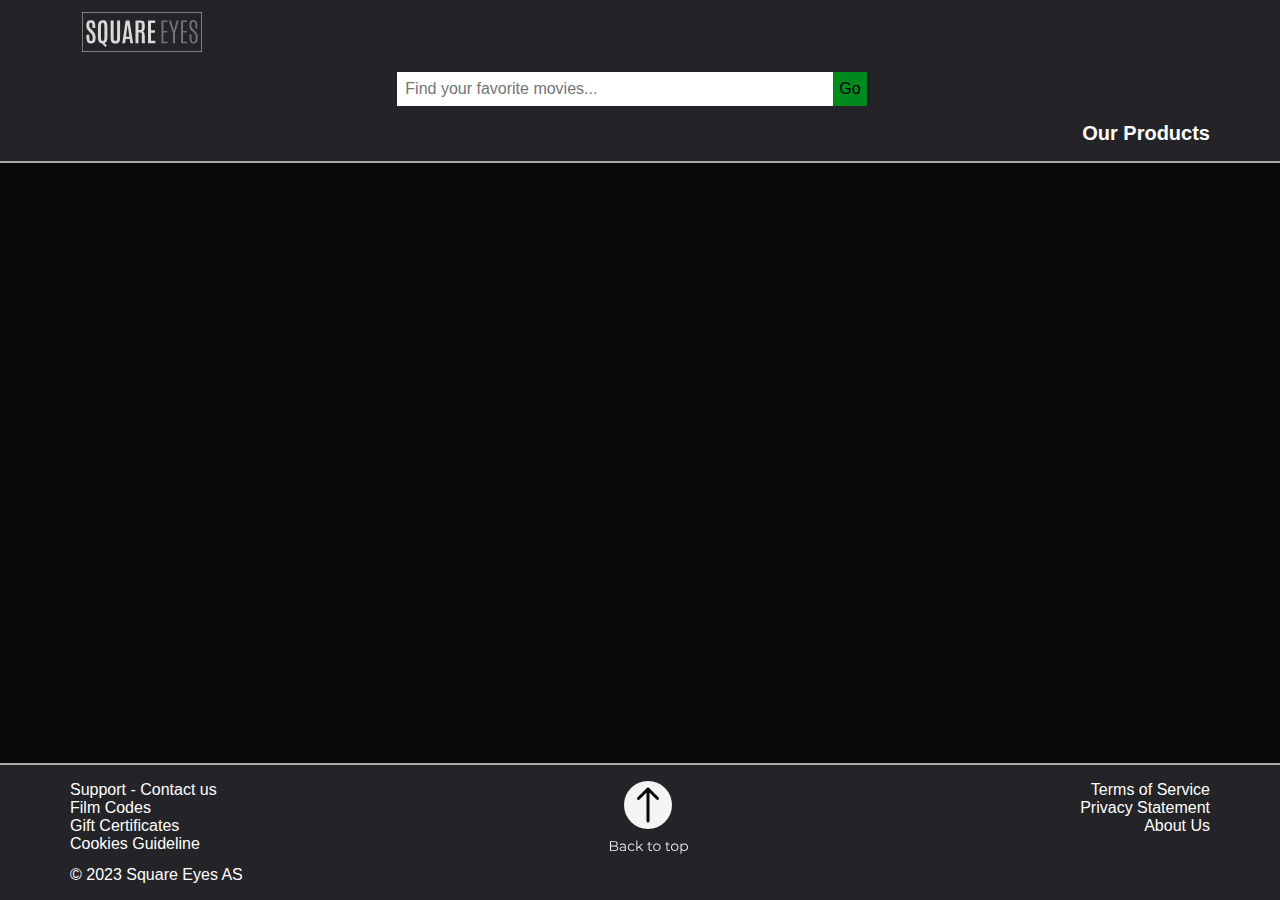
==== index.html @ c1a1bd99 "Added baseline header and footer and its relevant html and css" ====
<!DOCTYPE html>
<html lang="en" style="scroll-behavior: smooth;">
<head>
    <title>Square Eyes | Front Page</title>
    <meta charset="UTF-8" />
    <meta name="description" content="Square Eyes lets you view all your favorite movies whenever, wherever you want!" charset="UTF-8" />
    <meta name="author" content="Square Eyes AS" />
    <meta name="viewport" content="width device-width, initial-scale=1.0" />
    <meta property="og:title" content="Square Eyes" />
    <meta property="og:url" content="https" />
    <meta property="og:image" content="" />
    <link rel="apple-touch-icon" sizes="180x180"href="img/favicon/apple-touch-icon.png" />
    <link rel="apple-touch-icon" sizes="192x192" href="img/favicon/android-chrome-192x192.png" />
    <link rel="apple-touch-icon" sizes="512x512" href="img/favicon/android-chrome-512x512.png" />
    <link rel="icon" type="image/png" sizes="32x32" href="img/favicon/favicon-32x32.png" />
    <link rel="icon" type="image/png" sizes="16x16" href="img/favicon/favicon-16x16.png" />
    <link rel="stylesheet" type="text/css" href="styles.css" />
</head>
<body>

    <header>
        <nav class="navbar"  id="topofpage">
            <img src="img/logo.svg" width="144" height="40" style="margin-left: 70px; margin-top: 12px;margin-bottom: 8px;" />
            <span class="search-container">
                <input type="text" placeholder="Find your favorite movies..." name="search" />
                <button type="submit">Go</button>
            </span>
            <a href="productlist.html" class="navbtn">Our Products</a>
        </nav>
    </header>

    <footer class="footerc">
        <aside class="lfoot">
            <a href="contact.html">Support - Contact us</a>
            <a href="#">Film Codes</a>
            <a href="#">Gift Certificates</a>
            <a href="#">Cookies Guideline</a>
        </aside>
        <aside class="rfoot">
            <a href="#">Terms of Service</a>
            <a href="#">Privacy Statement</a>
            <a href="about.html">About Us</a>
        </aside>
        <div class="backtotop">
            <a href="#topofpage" style="margin: 0 auto;"><img src="img/icons/uparrow.svg" width=81" height="73" /></a>
        </div>
        <p id="copyright">&copy; 2023 Square Eyes AS</p>
    </footer>
</body>
</html>
---- styles.css ----
body {
    margin: 0;
    background-color: #09090B;
    font-family: 'Segoe UI', Tahoma, Geneva, Verdana, sans-serif;
    min-height: 100vh;
    display: flex;
    flex-direction: column;
}
#topofpage {
    margin: auto;
}
#copyright {
    margin-top: 8px;
}
a {
    display: block;
    color: #FFFFFF;
    text-decoration: none;
}

a:hover {
    text-decoration: underline;
}

a:active {
    text-decoration: underline;
    text-decoration-color: #CA0000;
}

.navbar {
    position: sticky;
    overflow: hidden;
    background-color: #242428;
    color: #FFFFFF;
    border-bottom: 2px;
    border-color: #AAAAAA;
    border-bottom-style: solid;
}

.navbar .search-container {
    display: flex;
    justify-content: center;
}

.navbar .search-container button {
    float: right;
    margin-top: 8px;
    margin-right: 16px;
    background: #008a1e;
    font-size: 16px;
    border: none;
    cursor: pointer;
}

.navbar .search-container button:hover {
    background: #00b12f;
}

.navbar input[type=text] {
    padding: 8px;
    border: none;
    margin-top: 8px;
    font-size: 16px;
    width: 420px;
}

.footerc {
    margin-top: auto;
    background-color: #242428;
    color: #FFFFFF;
    border-top: 2px;
    border-color: #AAAAAA;
    border-top-style: solid;
    padding-left: 70px;
    padding-right: 70px;
    padding-top: 16px;
}

.lfoot {
    float: left;
    display: inline;
}

.rfoot {
    float: right;
    text-align: right;
    display: inline;
}

.backtotop {
    display: flex;
}

.navbtn {
    color: #FFFFFF;
    font-size: 20px;
    font-weight: 600;
    border: none;
    padding: 16px 70px 16px 16px;
    display: inline;
    float: right;
    text-align: center;
    cursor: pointer;
}

.navbtn a:hover {
    text-decoration: underline;
    text-decoration-color: #CA0000;
}

.navbtn a.active {
    text-decoration: underline;
    text-decoration-color: #CA0000;
}
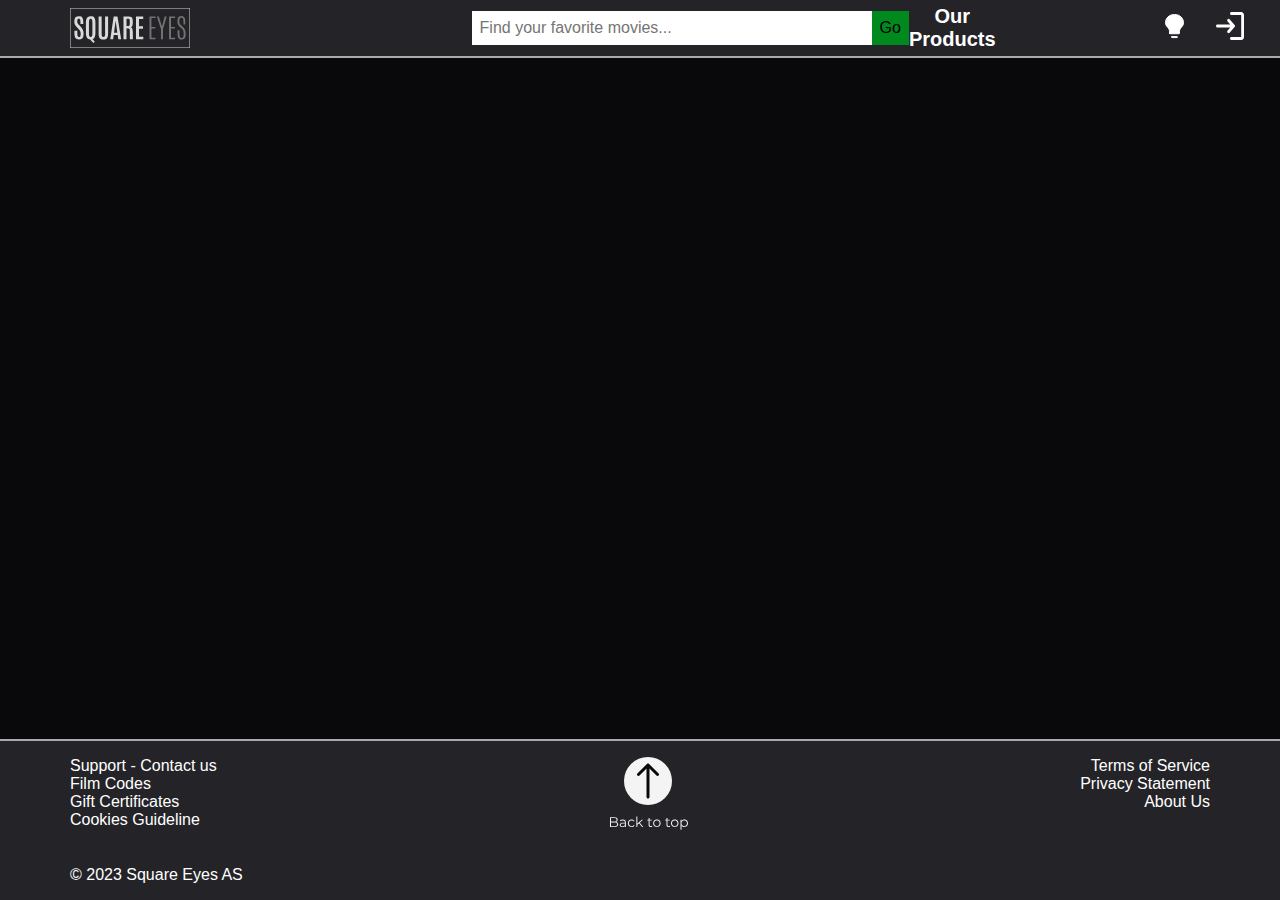
==== commit e2b00fc7: "Finished navbar and footer html and css" ====
--- a/index.html
+++ b/index.html
@@ -19,16 +19,19 @@
 <body>
 
     <header>
-        <nav class="navbar"  id="topofpage">
-            <img src="img/logo.svg" width="144" height="40" style="margin-left: 70px; margin-top: 12px;margin-bottom: 8px;" />
-            <span class="search-container">
+        <nav id="topofpage" class="navbar"  >
+            <img src="img/logo.svg" width="144" height="40" style="margin-left: 70px; margin-top: 8px; margin-bottom: 8px;" />
+            <div class="search-container">
                 <input type="text" placeholder="Find your favorite movies..." name="search" />
                 <button type="submit">Go</button>
-            </span>
+            </div>
             <a href="productlist.html" class="navbtn">Our Products</a>
+            <a href="#" class="navicons"><img src="img/icons/lightD.svg" width="auto" height="auto" /></a>
+            <a href="#" class="navicons"><img src="img/icons/loginD.svg" width="auto" height="auto" style="margin-right: 56px;" /></a>
         </nav>
     </header>
-
+    <main>
+    </main>
     <footer class="footerc">
         <aside class="lfoot">
             <a href="contact.html">Support - Contact us</a>
--- a/styles.css
+++ b/styles.css
@@ -7,10 +7,10 @@
     flex-direction: column;
 }
 #topofpage {
-    margin: auto;
+    display: flex;
 }
 #copyright {
-    margin-top: 8px;
+    margin-top: 32px;
 }
 a {
     display: block;
@@ -30,6 +30,7 @@
 .navbar {
     position: sticky;
     overflow: hidden;
+    display: flex;
     background-color: #242428;
     color: #FFFFFF;
     border-bottom: 2px;
@@ -39,13 +40,21 @@
 
 .navbar .search-container {
     display: flex;
-    justify-content: center;
+    margin: 0 auto 0 22%;
+}
+
+.navbar input[type=text] {
+    padding: 8px;
+    border: none;
+    margin: auto;
+    font-size: 16px;
+    width: 30vw;
 }
 
 .navbar .search-container button {
     float: right;
-    margin-top: 8px;
-    margin-right: 16px;
+    padding: 8px;
+    margin: auto;
     background: #008a1e;
     font-size: 16px;
     border: none;
@@ -56,12 +65,28 @@
     background: #00b12f;
 }
 
-.navbar input[type=text] {
-    padding: 8px;
+.navbtn {
+    display: flex;
+    color: #FFFFFF;
+    font-size: 20px;
+    font-weight: 600;
     border: none;
-    margin-top: 8px;
-    font-size: 16px;
-    width: 420px;
+    margin: auto 12% auto auto;
+    text-align: center;
+    cursor: pointer;
+}
+
+.navbtn a:hover {
+    text-decoration: underline;
+    text-decoration-color: #CA0000;
+}
+
+.navbtn a.active {
+    text-decoration: underline;
+    text-decoration-color: #CA0000;
+}
+.navicons {
+    margin: auto 16px;
 }
 
 .footerc {
@@ -91,24 +116,3 @@
     display: flex;
 }
 
-.navbtn {
-    color: #FFFFFF;
-    font-size: 20px;
-    font-weight: 600;
-    border: none;
-    padding: 16px 70px 16px 16px;
-    display: inline;
-    float: right;
-    text-align: center;
-    cursor: pointer;
-}
-
-.navbtn a:hover {
-    text-decoration: underline;
-    text-decoration-color: #CA0000;
-}
-
-.navbtn a.active {
-    text-decoration: underline;
-    text-decoration-color: #CA0000;
-}
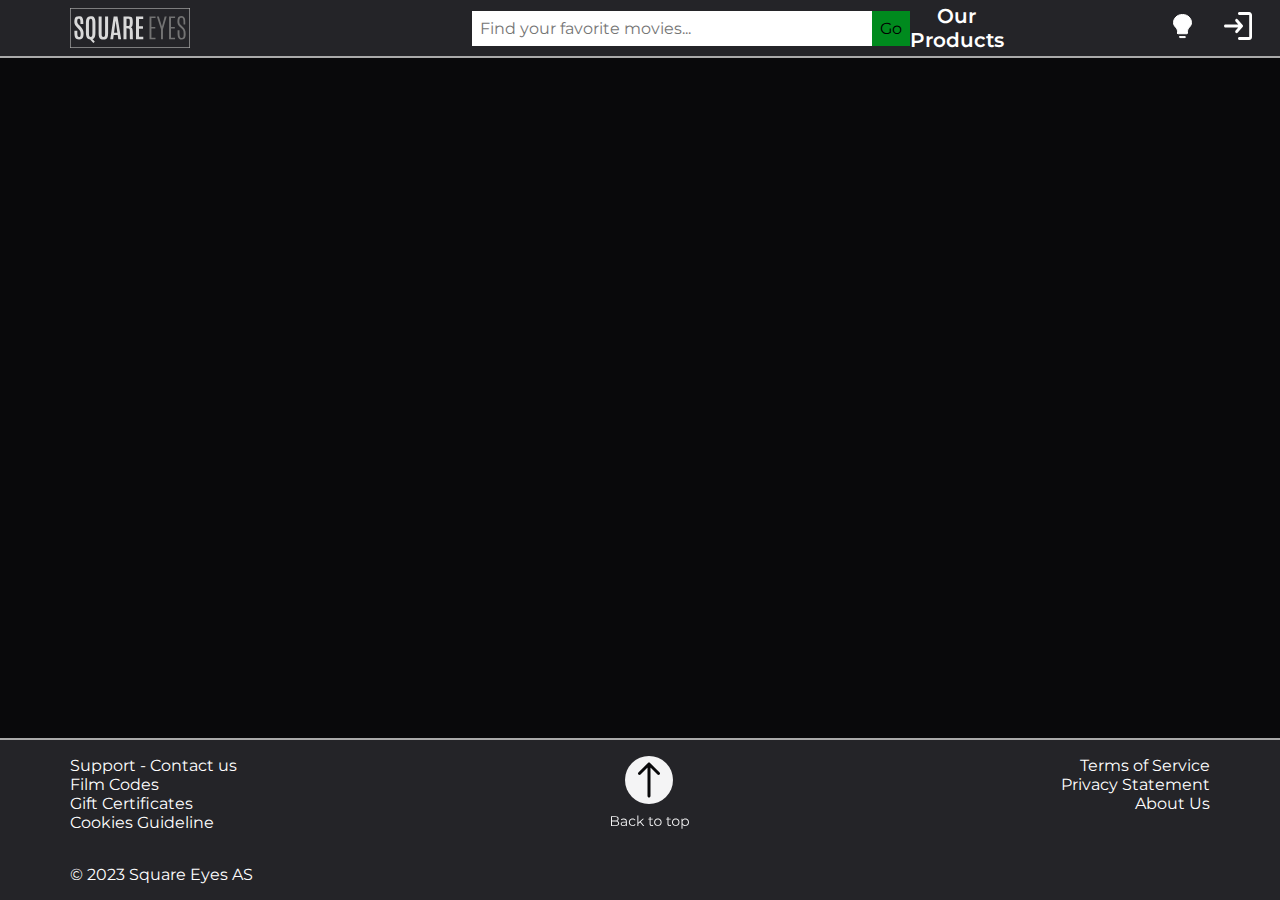
==== commit eb5f2e84: "Fixed small issues" ====
--- a/index.html
+++ b/index.html
@@ -2,6 +2,9 @@
 <html lang="en" style="scroll-behavior: smooth;">
 <head>
     <title>Square Eyes | Front Page</title>
+    <link rel="preconnect" href="https://fonts.googleapis.com">
+    <link rel="preconnect" href="https://fonts.gstatic.com" crossorigin>
+    <link href="https://fonts.googleapis.com/css2?family=Montserrat:ital,wght@0,300;0,400;1,400&display=swap" rel="stylesheet">
     <meta charset="UTF-8" />
     <meta name="description" content="Square Eyes lets you view all your favorite movies whenever, wherever you want!" charset="UTF-8" />
     <meta name="author" content="Square Eyes AS" />
--- a/styles.css
+++ b/styles.css
@@ -1,17 +1,31 @@
+/* --- * relates its values to EVERYTHING on the site --- */
+
+* {
+    font-family: 'Montserrat', sans-serif;
+}
+
+/* --- MAIN BODY CSS VALUES --- */
+
 body {
     margin: 0;
     background-color: #09090B;
-    font-family: 'Segoe UI', Tahoma, Geneva, Verdana, sans-serif;
     min-height: 100vh;
     display: flex;
     flex-direction: column;
 }
+
+/* --- ID VALUES --- */
+
 #topofpage {
     display: flex;
 }
+
 #copyright {
     margin-top: 32px;
 }
+
+/* --- ALL GENERAL ANCHOR CSS VALUES. CAN BE OVERWRITTEN BY SPECIFYING WHAT KIND OF ANCHOR WE GIVE VALUES TO --- */
+
 a {
     display: block;
     color: #FFFFFF;
@@ -27,8 +41,12 @@
     text-decoration-color: #CA0000;
 }
 
+/* --- NAVIGATIONBAR CSS VALUES --- */
+
 .navbar {
-    position: sticky;
+    width: 100%;
+    position: fixed;
+    z-index: 2; 
     overflow: hidden;
     display: flex;
     background-color: #242428;
@@ -89,7 +107,58 @@
     margin: auto 16px;
 }
 
+/* --- SIDEBAR ELEMENT --- */
+
+.sidenav {
+    height: 100%;
+    width: 280px;
+    position: fixed;
+    z-index: 1;
+    top: 0;
+    left: 0;
+    overflow-x: hidden;
+    padding-top: 56px;
+    background-color: #242428;
+    border-right: 2px;
+    border-right-style: solid;
+    border-color: #666;
+}
+
+.sidenav a {
+    padding-top: 16px;
+    padding-bottom: 16px;
+    padding-left: 70px;
+    border: 1px;
+    border-style: solid;
+    border-color: #AAA;
+    text-decoration: none;
+    font-size: 14px;
+    font-weight: 600;
+    color: #FFFFFF;
+    display: block;
+}
+
+.sidenav a:hover {
+    background-color: #666666;
+}
+
+.sidenav a:active {
+    background-color: #AAA;
+    color: #CA0000;
+}
+
+/* --- PRODUCT PAGE LIST CSS STYLE VALUES --- */
+
+.listpage {
+    margin-left: 280px;
+    padding: 0px 10px;
+}
+
+
+/* --- FOOTER CONTAINER CSS VALUES --- */
+
 .footerc {
+    z-index: 2;
     margin-top: auto;
     background-color: #242428;
     color: #FFFFFF;
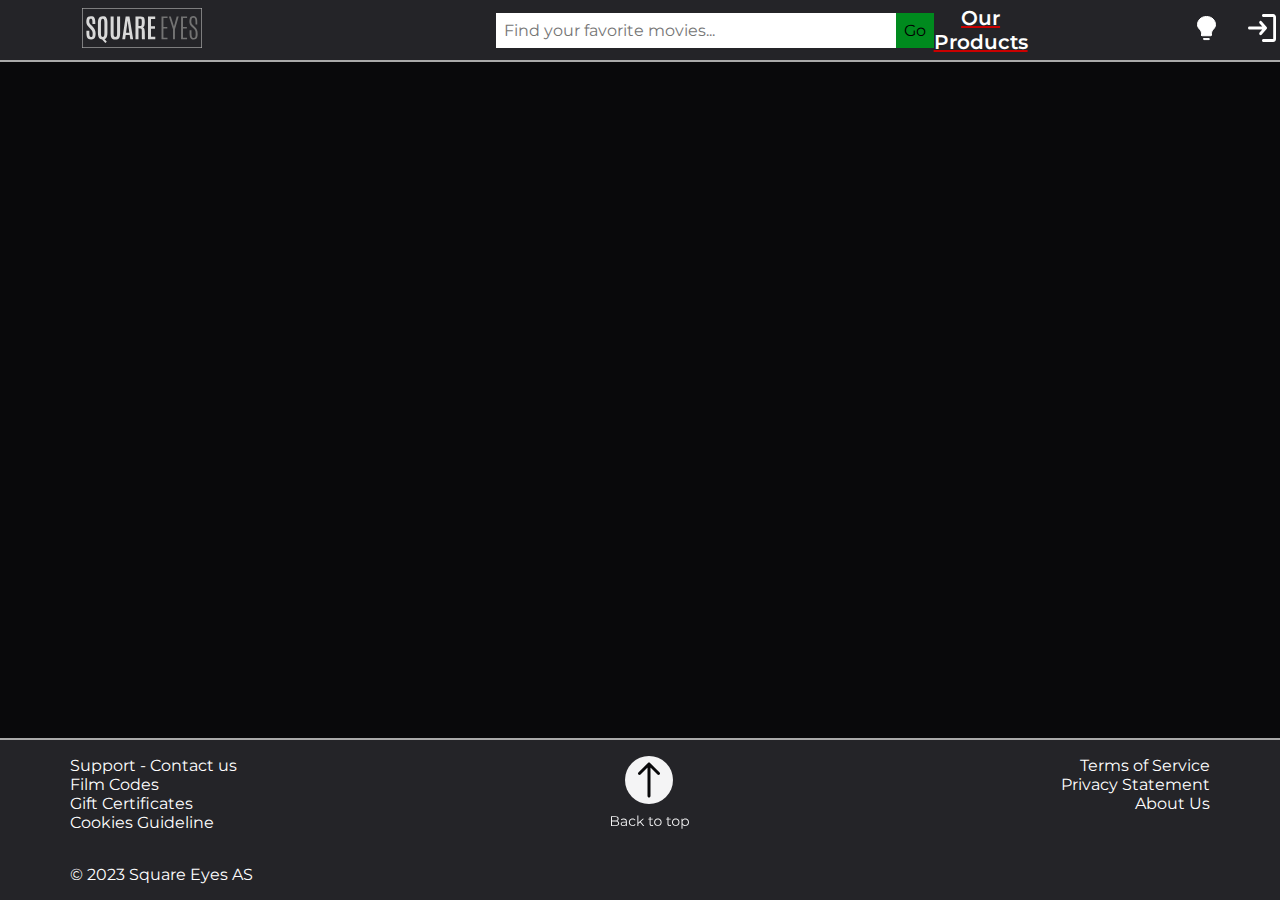
==== commit 7d56091b: "Fixed" ====
--- a/index.html
+++ b/index.html
@@ -22,13 +22,14 @@
 <body>
 
     <header>
-        <nav id="topofpage" class="navbar"  >
-            <img src="img/logo.svg" width="144" height="40" style="margin-left: 70px; margin-top: 8px; margin-bottom: 8px;" />
+        <span id="topofpage"></span>
+        <nav class="navbar">
+            <a href="index.html"><img src="img/logo.svg" width="144" height="40" style="margin-left: 70px; margin-top: 8px; margin-bottom: 8px;" /></a>
             <div class="search-container">
                 <input type="text" placeholder="Find your favorite movies..." name="search" />
                 <button type="submit">Go</button>
             </div>
-            <a href="productlist.html" class="navbtn">Our Products</a>
+            <a href="productlist.html" class="navbtncurrent">Our Products</a>
             <a href="#" class="navicons"><img src="img/icons/lightD.svg" width="auto" height="auto" /></a>
             <a href="#" class="navicons"><img src="img/icons/loginD.svg" width="auto" height="auto" style="margin-right: 56px;" /></a>
         </nav>
--- a/styles.css
+++ b/styles.css
@@ -18,6 +18,12 @@
 
 #topofpage {
     display: flex;
+}
+
+#logo {
+    width: auto;
+    height: auto;
+    
 }
 
 #copyright {
@@ -49,6 +55,7 @@
     z-index: 2; 
     overflow: hidden;
     display: flex;
+    flex-direction: row;
     background-color: #242428;
     color: #FFFFFF;
     border-bottom: 2px;
@@ -94,12 +101,25 @@
     cursor: pointer;
 }
 
+.navbtncurrent {
+    display: flex;
+    color: #FFFFFF;
+    font-size: 20px;
+    font-weight: 600;
+    border: none;
+    margin: auto 12% auto auto;
+    text-align: center;
+    cursor: pointer;
+    text-decoration: underline;
+    text-decoration-color: #CA0000;
+}
+
 .navbtn a:hover {
     text-decoration: underline;
-    text-decoration-color: #CA0000;
-}
-
-.navbtn a.active {
+    text-decoration-color: #fff;
+}
+
+.navbtn a:active {
     text-decoration: underline;
     text-decoration-color: #CA0000;
 }
@@ -125,10 +145,13 @@
 }
 
 .sidenav a {
-    padding-top: 16px;
-    padding-bottom: 16px;
+    padding-top: 6px;
+    padding-bottom: 6px;
     padding-left: 70px;
-    border: 1px;
+    border-top: 0px;
+    border-left: 0px;
+    border-right: 1px;
+    border-bottom: 1px;
     border-style: solid;
     border-color: #AAA;
     text-decoration: none;
@@ -147,10 +170,47 @@
     color: #CA0000;
 }
 
+#favoritescat {
+    font-size: 24px;
+}
+
+#actioncat {
+    font-size: 24px;
+
+}
+#dramacat {
+    font-size: 24px;
+}
+
+#horrorcat {
+    font-size: 24px;
+
+}
+#thrillercat {
+    font-size: 24px;
+}
+
+#comedycat {
+    font-size: 24px;
+}
+
+#scificat {
+    font-size: 24px;
+}
+
+#romancecat {
+    font-size: 24px;
+}
+
+#fantasycat {
+    font-size: 24px;
+}
+
 /* --- PRODUCT PAGE LIST CSS STYLE VALUES --- */
 
 .listpage {
-    margin-left: 280px;
+    margin-top: auto;
+    margin-left: 324px;
     padding: 0px 10px;
 }
 
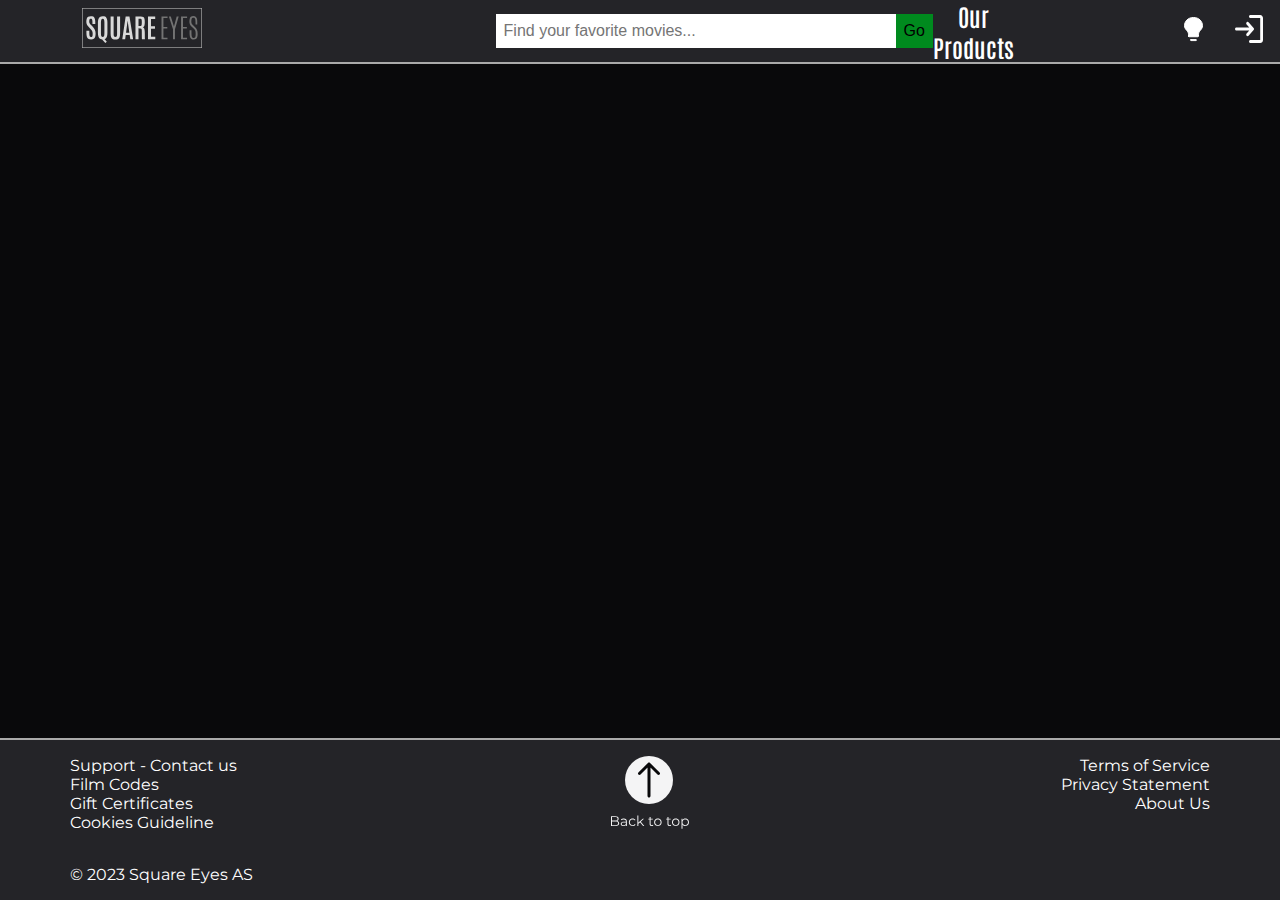
==== commit 5042facc: "Fixed back to top button on all pages" ====
--- a/index.html
+++ b/index.html
@@ -4,7 +4,7 @@
     <title>Square Eyes | Front Page</title>
     <link rel="preconnect" href="https://fonts.googleapis.com">
     <link rel="preconnect" href="https://fonts.gstatic.com" crossorigin>
-    <link href="https://fonts.googleapis.com/css2?family=Montserrat:ital,wght@0,300;0,400;1,400&display=swap" rel="stylesheet">
+    <link href="https://fonts.googleapis.com/css2?family=Antonio:wght@400;700&family=Montserrat:wght@300;400;500;700&display=swap" rel="stylesheet">
     <meta charset="UTF-8" />
     <meta name="description" content="Square Eyes lets you view all your favorite movies whenever, wherever you want!" charset="UTF-8" />
     <meta name="author" content="Square Eyes AS" />
@@ -29,12 +29,13 @@
                 <input type="text" placeholder="Find your favorite movies..." name="search" />
                 <button type="submit">Go</button>
             </div>
-            <a href="productlist.html" class="navbtncurrent">Our Products</a>
+            <a href="productlist.html" class="navbtn">Our Products</a>
             <a href="#" class="navicons"><img src="img/icons/lightD.svg" width="auto" height="auto" /></a>
             <a href="#" class="navicons"><img src="img/icons/loginD.svg" width="auto" height="auto" style="margin-right: 56px;" /></a>
         </nav>
     </header>
     <main>
+        
     </main>
     <footer class="footerc">
         <aside class="lfoot">
--- a/styles.css
+++ b/styles.css
@@ -1,8 +1,6 @@
 /* --- * relates its values to EVERYTHING on the site --- */
-
-* {
-    font-family: 'Montserrat', sans-serif;
-}
+/* font-family: 'Antonio', sans-serif;
+font-family: 'Montserrat', sans-serif; */
 
 /* --- MAIN BODY CSS VALUES --- */
 
@@ -12,6 +10,7 @@
     min-height: 100vh;
     display: flex;
     flex-direction: column;
+    font-family: 'Montserrat', sans-serif;
 }
 
 /* --- ID VALUES --- */
@@ -92,8 +91,9 @@
 
 .navbtn {
     display: flex;
-    color: #FFFFFF;
-    font-size: 20px;
+    font-family: 'Antonio', sans-serif;
+    color: #FFFFFF;
+    font-size: 24px;
     font-weight: 600;
     border: none;
     margin: auto 12% auto auto;
@@ -102,9 +102,9 @@
 }
 
 .navbtncurrent {
-    display: flex;
-    color: #FFFFFF;
-    font-size: 20px;
+    color: #FFFFFF;
+    font-family: 'Antonio', sans-serif;
+    font-size: 24px;
     font-weight: 600;
     border: none;
     margin: auto 12% auto auto;
@@ -142,6 +142,7 @@
     border-right: 2px;
     border-right-style: solid;
     border-color: #666;
+    align-items: center;
 }
 
 .sidenav a {
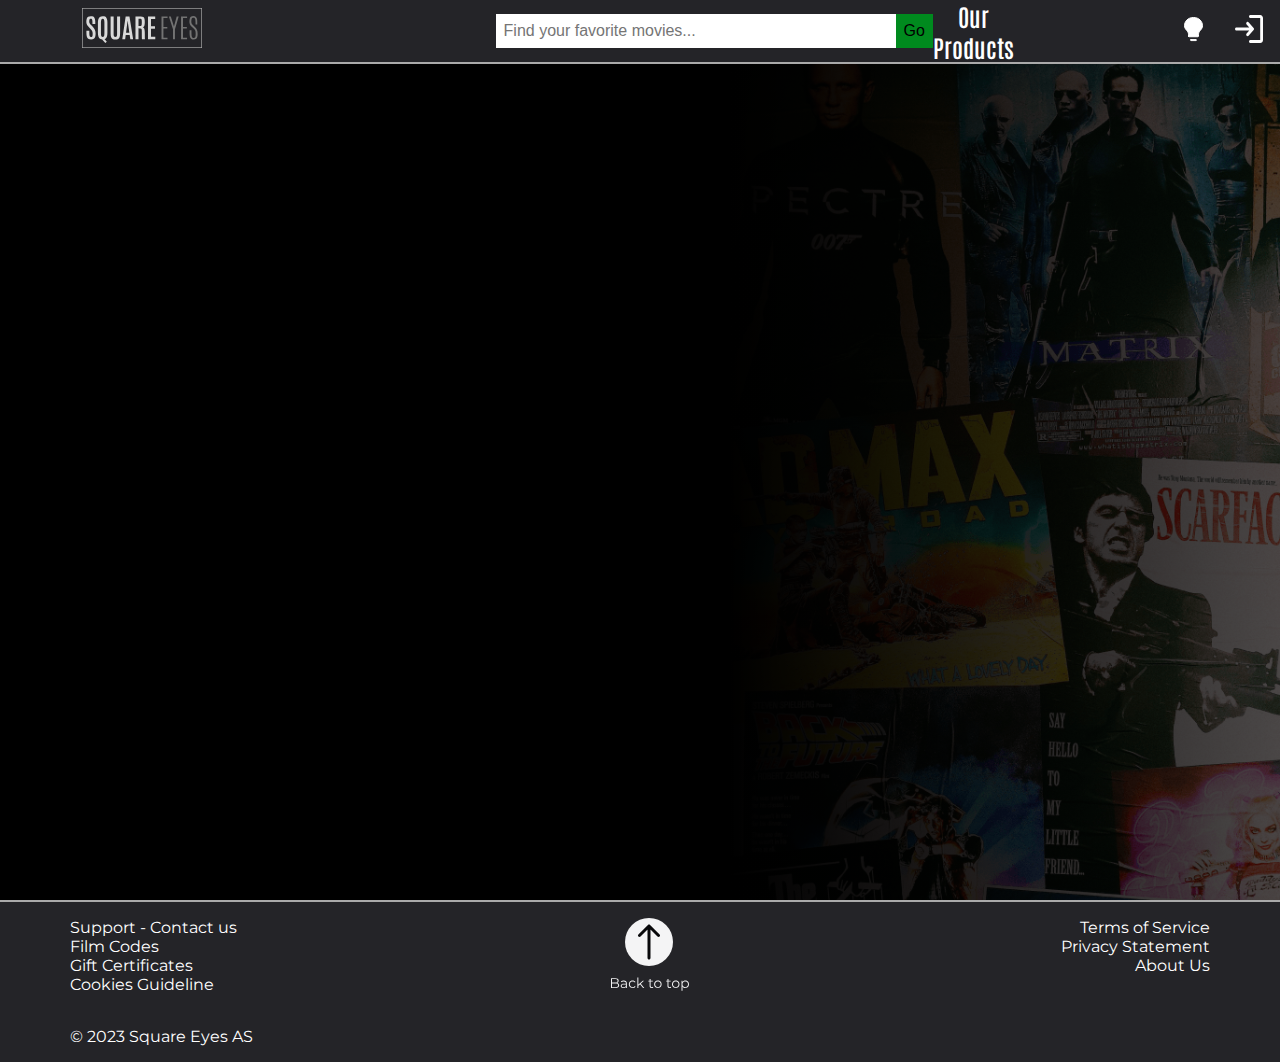
==== commit 9eb4fd4b: "Made the fade over the bgimg in the index" ====
--- a/index.html
+++ b/index.html
@@ -22,34 +22,36 @@
 <body>
 
     <header>
-        <span id="topofpage"></span>
-        <nav class="navbar">
+        <span id="top-page"></span>
+        <nav class="nav-bar">
             <a href="index.html"><img src="img/logo.svg" width="144" height="40" style="margin-left: 70px; margin-top: 8px; margin-bottom: 8px;" /></a>
             <div class="search-container">
                 <input type="text" placeholder="Find your favorite movies..." name="search" />
-                <button type="submit">Go</button>
+                <button type="button">Go</button>
             </div>
-            <a href="productlist.html" class="navbtn">Our Products</a>
-            <a href="#" class="navicons"><img src="img/icons/lightD.svg" width="auto" height="auto" /></a>
-            <a href="#" class="navicons"><img src="img/icons/loginD.svg" width="auto" height="auto" style="margin-right: 56px;" /></a>
+            <a href="productlist.html" class="nav-btn">Our Products</a>
+            <a href="#" class="nav-icons"><img src="img/icons/lightD.svg" width="auto" height="auto" /></a>
+            <a href="#" class="nav-icons"><img src="img/icons/loginD.svg" width="auto" height="auto" style="margin-right: 56px;" /></a>
         </nav>
     </header>
     <main>
-        
+            <img src="/img/index-bg.png" alt="background-image" class="bg-img">
+            <div class="bg-fade">
+            </div>
     </main>
-    <footer class="footerc">
-        <aside class="lfoot">
+    <footer class="footer-c">
+        <aside class="l-foot">
             <a href="contact.html">Support - Contact us</a>
             <a href="#">Film Codes</a>
             <a href="#">Gift Certificates</a>
             <a href="#">Cookies Guideline</a>
         </aside>
-        <aside class="rfoot">
+        <aside class="r-foot">
             <a href="#">Terms of Service</a>
             <a href="#">Privacy Statement</a>
             <a href="about.html">About Us</a>
         </aside>
-        <div class="backtotop">
+        <div class="back-top">
             <a href="#topofpage" style="margin: 0 auto;"><img src="img/icons/uparrow.svg" width=81" height="73" /></a>
         </div>
         <p id="copyright">&copy; 2023 Square Eyes AS</p>
--- a/styles.css
+++ b/styles.css
@@ -15,7 +15,7 @@
 
 /* --- ID VALUES --- */
 
-#topofpage {
+#top-page {
     display: flex;
 }
 
@@ -48,7 +48,7 @@
 
 /* --- NAVIGATIONBAR CSS VALUES --- */
 
-.navbar {
+.nav-bar {
     width: 100%;
     position: fixed;
     z-index: 2; 
@@ -62,12 +62,12 @@
     border-bottom-style: solid;
 }
 
-.navbar .search-container {
+.nav-bar .search-container {
     display: flex;
     margin: 0 auto 0 22%;
 }
 
-.navbar input[type=text] {
+.nav-bar input[type=text] {
     padding: 8px;
     border: none;
     margin: auto;
@@ -75,7 +75,7 @@
     width: 30vw;
 }
 
-.navbar .search-container button {
+.nav-bar .search-container button {
     float: right;
     padding: 8px;
     margin: auto;
@@ -85,11 +85,11 @@
     cursor: pointer;
 }
 
-.navbar .search-container button:hover {
+.nav-bar .search-container button:hover {
     background: #00b12f;
 }
 
-.navbtn {
+.nav-btn {
     display: flex;
     font-family: 'Antonio', sans-serif;
     color: #FFFFFF;
@@ -101,7 +101,7 @@
     cursor: pointer;
 }
 
-.navbtncurrent {
+.nav-btn-current {
     color: #FFFFFF;
     font-family: 'Antonio', sans-serif;
     font-size: 24px;
@@ -114,26 +114,25 @@
     text-decoration-color: #CA0000;
 }
 
-.navbtn a:hover {
+.nav-btn a:hover {
     text-decoration: underline;
     text-decoration-color: #fff;
 }
 
-.navbtn a:active {
+.nav-btn a:active {
     text-decoration: underline;
     text-decoration-color: #CA0000;
 }
-.navicons {
+.nav-icons {
     margin: auto 16px;
 }
 
 /* --- SIDEBAR ELEMENT --- */
 
-.sidenav {
+.side-nav {
     height: 100%;
     width: 280px;
     position: fixed;
-    z-index: 1;
     top: 0;
     left: 0;
     overflow-x: hidden;
@@ -145,7 +144,7 @@
     align-items: center;
 }
 
-.sidenav a {
+.side-nav a {
     padding-top: 6px;
     padding-bottom: 6px;
     padding-left: 70px;
@@ -162,54 +161,54 @@
     display: block;
 }
 
-.sidenav a:hover {
+.side-nav a:hover {
     background-color: #666666;
 }
 
-.sidenav a:active {
+.side-nav a:active {
     background-color: #AAA;
     color: #CA0000;
 }
 
-#favoritescat {
-    font-size: 24px;
-}
-
-#actioncat {
-    font-size: 24px;
-
-}
-#dramacat {
-    font-size: 24px;
-}
-
-#horrorcat {
-    font-size: 24px;
-
-}
-#thrillercat {
-    font-size: 24px;
-}
-
-#comedycat {
-    font-size: 24px;
-}
-
-#scificat {
-    font-size: 24px;
-}
-
-#romancecat {
-    font-size: 24px;
-}
-
-#fantasycat {
+#favorites-cat {
+    font-size: 24px;
+}
+
+#action-cat {
+    font-size: 24px;
+
+}
+#drama-cat {
+    font-size: 24px;
+}
+
+#horror-cat {
+    font-size: 24px;
+
+}
+#thriller-cat {
+    font-size: 24px;
+}
+
+#comedy-cat {
+    font-size: 24px;
+}
+
+#scifi-cat {
+    font-size: 24px;
+}
+
+#romance-cat {
+    font-size: 24px;
+}
+
+#fantasy-cat {
     font-size: 24px;
 }
 
 /* --- PRODUCT PAGE LIST CSS STYLE VALUES --- */
 
-.listpage {
+.list-page {
     margin-top: auto;
     margin-left: 324px;
     padding: 0px 10px;
@@ -218,8 +217,8 @@
 
 /* --- FOOTER CONTAINER CSS VALUES --- */
 
-.footerc {
-    z-index: 2;
+.footer-c {
+    z-index: 1;
     margin-top: auto;
     background-color: #242428;
     color: #FFFFFF;
@@ -231,18 +230,33 @@
     padding-top: 16px;
 }
 
-.lfoot {
+.l-foot {
     float: left;
     display: inline;
 }
 
-.rfoot {
+.r-foot {
     float: right;
     text-align: right;
     display: inline;
 }
 
-.backtotop {
-    display: flex;
-}
-
+.back-top {
+    display: flex;
+}
+
+.bg-fade {
+    width: 100%;
+    height: 100vh;
+    position: absolute;
+    background: linear-gradient(90deg, rgba(0,0,0,1) 57%, rgba(0,0,0,0.7) 100%);
+}
+
+.bg-img {
+    height: 100vh;
+    width: auto;
+    margin-top: 60px;
+    margin-bottom: -60px;
+    float: right;
+    object-fit: contain;
+}
